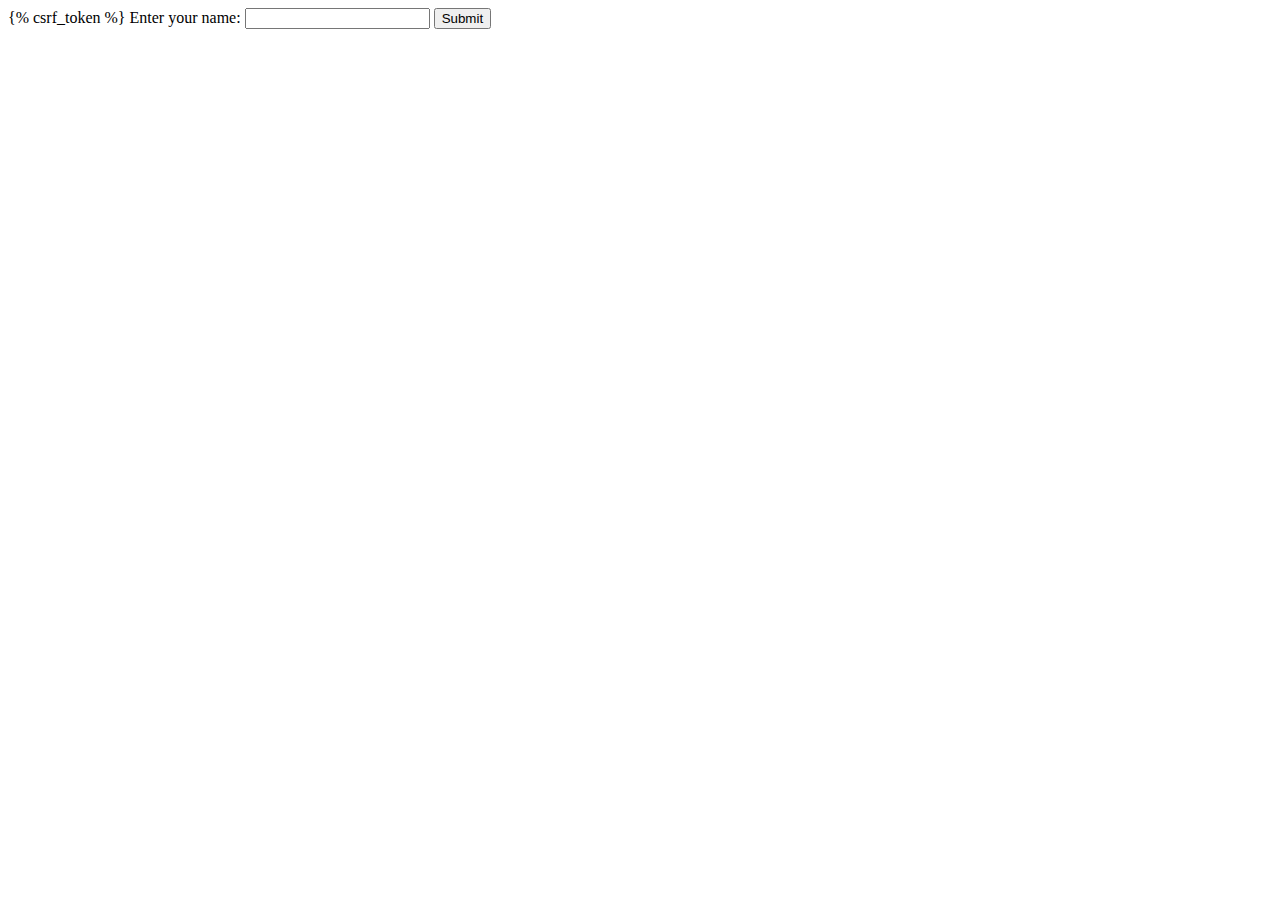
==== MyProject/template/index.html @ 6ed78919 "render html pages" ====
<!DOCTYPE html>
<html lang="en">
<head>
    <meta charset="UTF-8">
    <meta name="viewport" content="width=device-width, initial-scale=1.0">
    <title>Document</title>
</head>
<body>
    <form action="myData" method="post">
        {% csrf_token %}
        Enter your name:
        <input type="text" name="firstname"/>
        <input type="submit"/>
    </form>
    
</body>
</html>
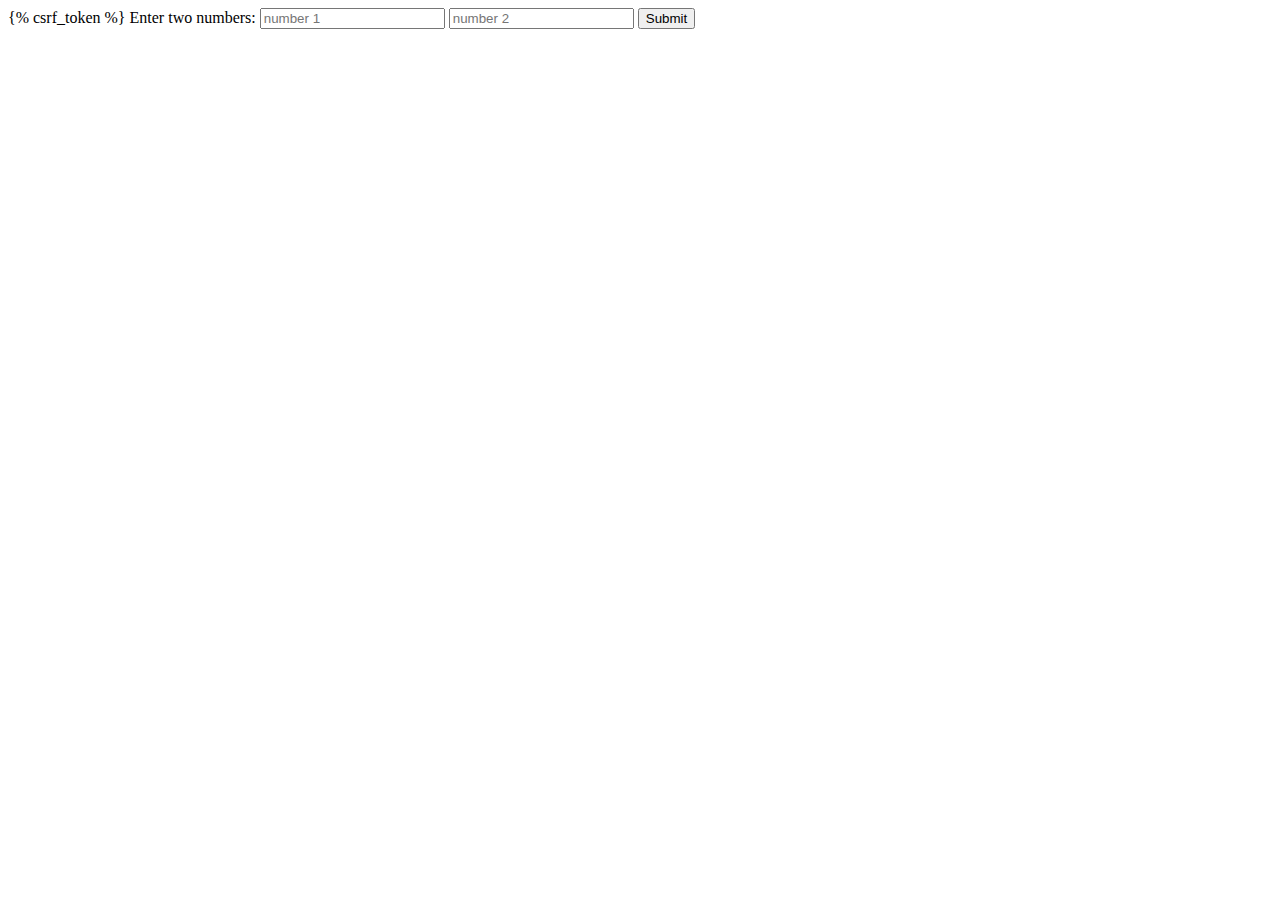
==== commit 7b38e34f: "additon of 2 numbers" ====
--- a/MyProject/template/index.html
+++ b/MyProject/template/index.html
@@ -8,8 +8,9 @@
 <body>
     <form action="myData" method="post">
         {% csrf_token %}
-        Enter your name:
-        <input type="text" name="firstname"/>
+        Enter two numbers:
+        <input type="text" name="num1" placeholder="number 1"/>
+        <input type="text" name="num2" placeholder="number 2"/>
         <input type="submit"/>
     </form>
     
